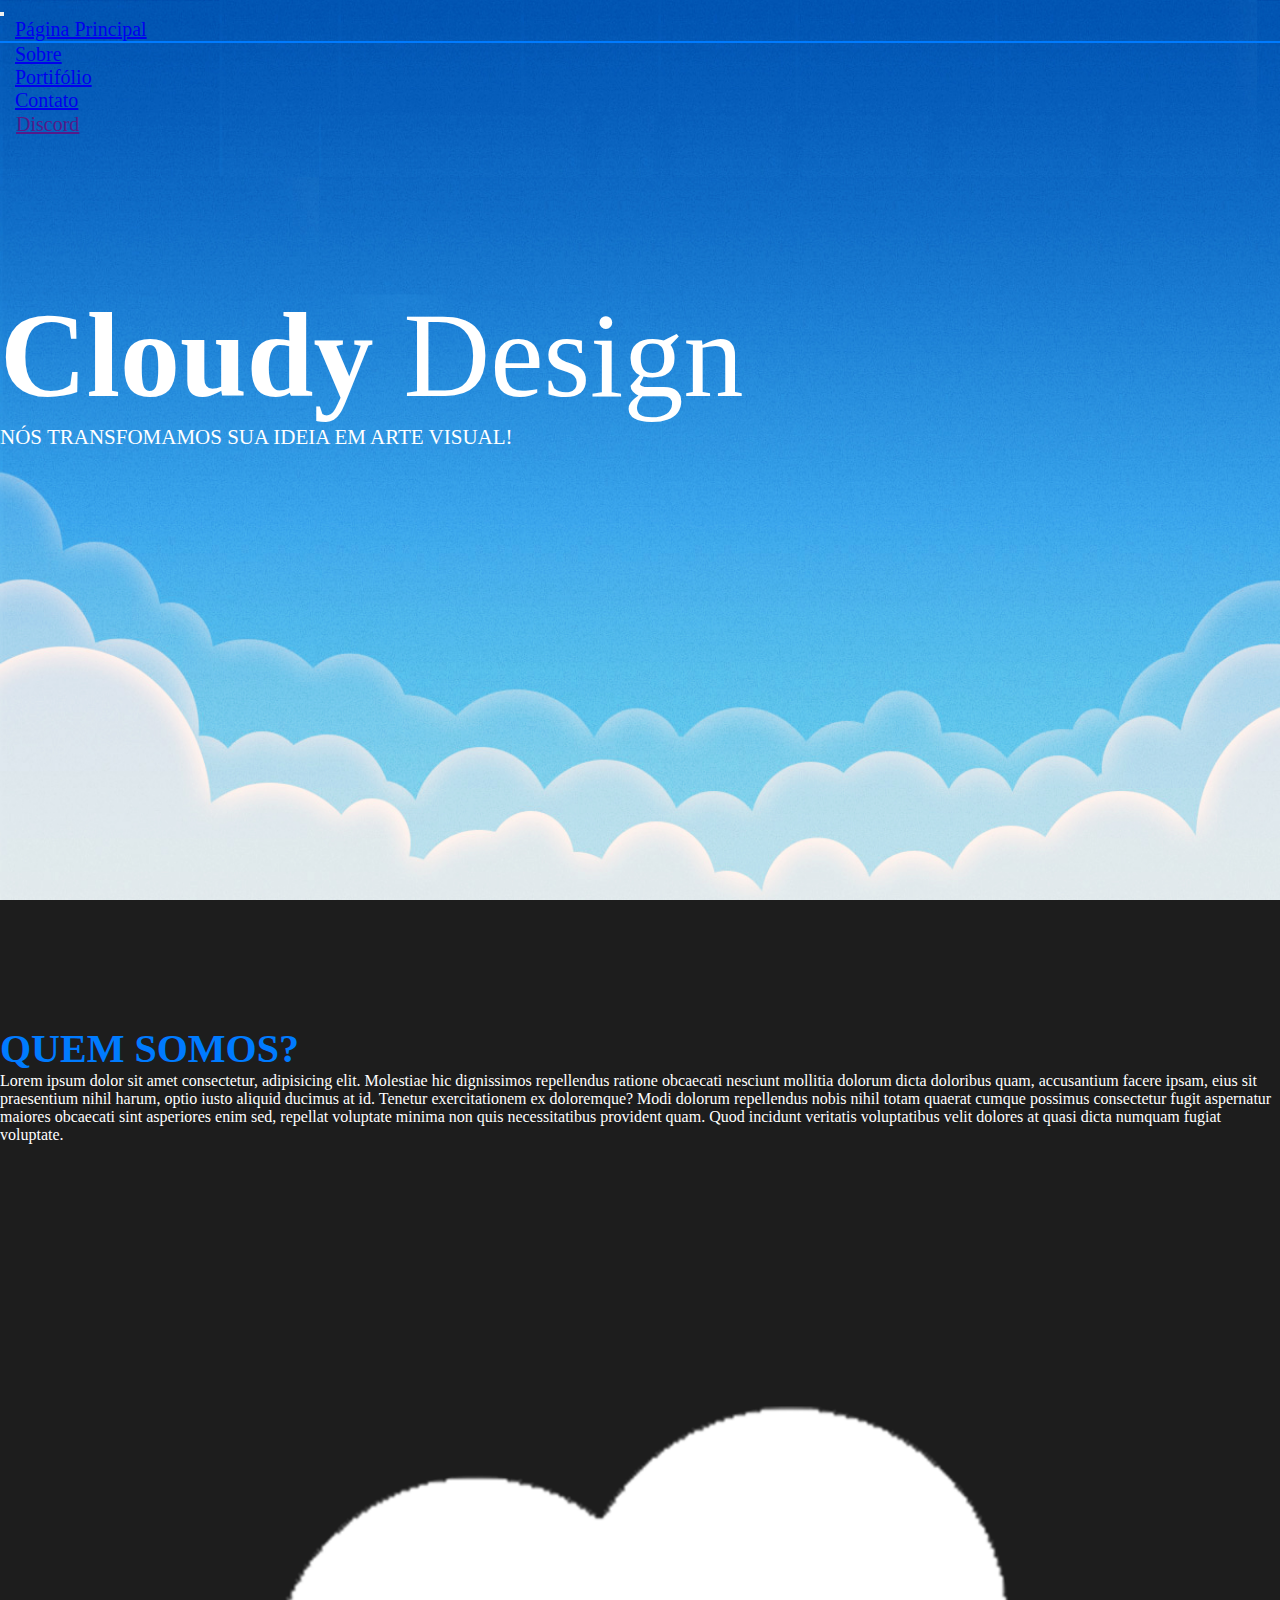
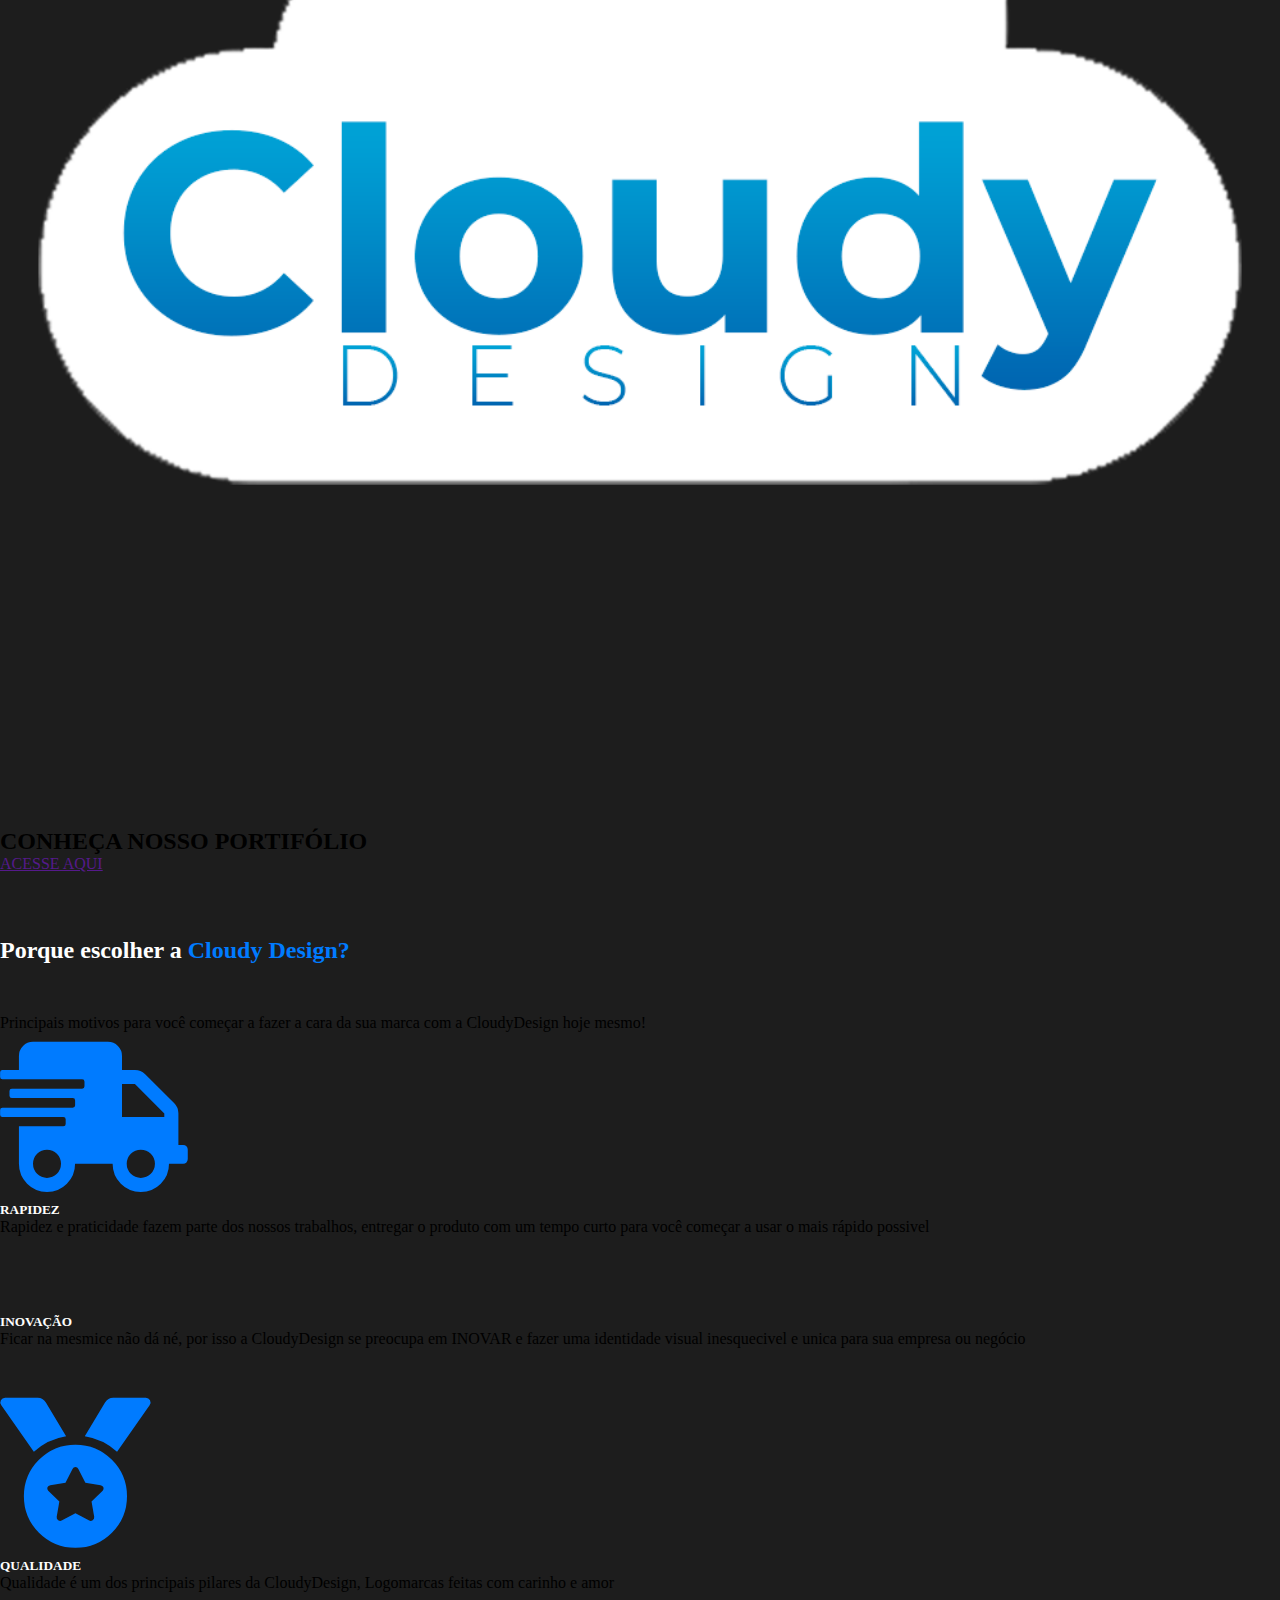
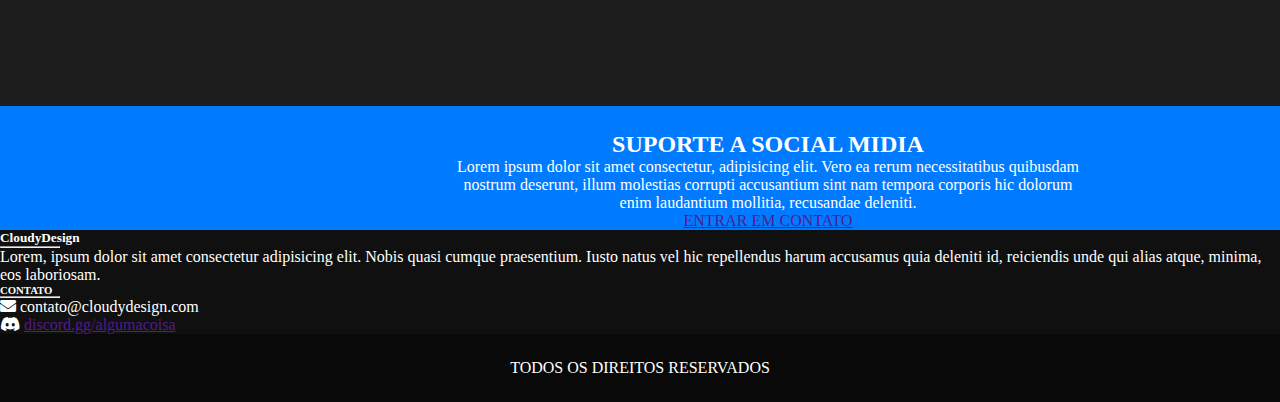
==== WEBSITE/index.html @ 9acf8a06 "Adicionando projeto de site para empresa de Design Gráfico" ====
<!DOCTYPE html>
<html lang="pt-br">

<head>
    <meta charset="UTF-8">
    <meta name="viewport" content="width=device-width, initial-scale=1.0">
    <title>CLOUDY DESIGN | HOME</title>
    <link rel="stylesheet" href="https://stackpath.bootstrapcdn.com/bootstrap/4.1.3/css/bootstrap.min.css"
        integrity="sha384-MCw98/SFnGE8fJT3GXwEOngsV7Zt27NXFoaoApmYm81iuXoPkFOJwJ8ERdknLPMO" crossorigin="anonymous">
    <link rel="stylesheet" href="css/style.css">
    <link rel="stylesheet" href="https://pro.fontawesome.com/releases/v5.13.0/css/all.css">

    <!--SEO-->
    <meta name="description" content="">
    <meta name="author" content="">
    <meta name="creator" content="">
    <meta name="robots" content="">
    <!--SEO-->

</head>

<body>
    <header class="index">
        <nav class="navbar navbar-expand-lg navbar-dark">
            <div class="container">
                <a class="navbar-brand" href="index.html"></a>
                <button class="navbar-toggler" type="button" data-toggle="collapse"
                    data-target="#conteudoNavbarSuportado" aria-controls="conteudoNavbarSuportado" aria-expanded="false"
                    aria-label="Alterna navegação">
                    <span class="navbar-toggler-icon"></span>
                </button>

                <div class="collapse navbar-collapse" id="conteudoNavbarSuportado">
                    <ul class="navbar-nav ml-auto">
                        <li class="nav-item active">
                            <a class="nav-link" href="index.html">Página Principal</a>
                        </li>
                        <li class="nav-item">
                            <a class="nav-link" href="sobre.html">Sobre</a>
                        </li>
                        <li class="nav-item">
                            <a class="nav-link" href="portifolio.html">Portifólio</a>
                        </li>
                        <li class="nav-item">
                            <a class="nav-link" href="contato.php">Contato</a>
                        </li>
                        <li class="nav-item btn-nav">
                            <a class="nav-link btn btn-primary btn-sm" href="">Discord</a>
                        </li>
                    </ul>
                </div>
            </div>
            <!-- container -->
        </nav>
        <!-- navbar -->

        <div class="container text-center header-text">
            <div class="intro">
                <h1>
                    Cloudy <span>Design</span>
                </h1>
            </div>
            <div class="descricao">
                <p>NÓS TRANSFOMAMOS SUA IDEIA EM ARTE VISUAL!</p>
            </div>
        </div>

    </header>

    <section class="quem-somos">
        <div class="container">
            <div class="row">
                <div class="col-lg-6 texto">
                    <h2>QUEM SOMOS?</h2>
                    <p>Lorem ipsum dolor sit amet consectetur, adipisicing elit. Molestiae hic dignissimos repellendus
                        ratione
                        obcaecati nesciunt mollitia dolorum dicta doloribus quam, accusantium facere ipsam, eius sit
                        praesentium
                        nihil harum, optio iusto aliquid ducimus at id. Tenetur exercitationem ex doloremque? Modi
                        dolorum
                        repellendus nobis nihil totam quaerat cumque possimus consectetur fugit aspernatur maiores
                        obcaecati
                        sint asperiores enim sed, repellat voluptate minima non quis necessitatibus provident quam. Quod
                        incidunt veritatis voluptatibus velit dolores at quasi dicta numquam fugiat voluptate.</p>
                </div>
                <!-- col -->
                <div class="col-lg-6 imagem">
                    <img src="img/NUVEM SEM FUNDO.png" alt="">
                </div>
                <!-- col -->
            </div>
            <!-- row -->
        </div>
        <!-- container -->
    </section>
    <!-- quem-somos -->

    <section class="chamada-portifa p-5 bg-primary">
        <div class="container-fluid p-0 text-center">
            <h2 class="text-light">CONHEÇA NOSSO PORTIFÓLIO</h2>
            <a class="btn btn-lg btn-outline-light" href="">ACESSE AQUI</a>
        </div>
    </section>

    
    <section class="equipe text-light">
        <div class="container">
          <h2 class="text-center"> Porque escolher a <span>Cloudy Design?</span></h2>
          <p class="text-center">Principais motivos para você começar a fazer a cara da sua marca com a CloudyDesign hoje mesmo!</p>
          <div class="row py-4 text-center">
            <div class="col-lg-4">
                <i class="fas fa-shipping-fast"></i>
              <h5>RAPIDEZ</h5>
              <p>Rapidez e praticidade fazem parte dos nossos trabalhos, entregar o produto com um tempo curto para você começar a usar o mais rápido possivel</p>
            </div>
            <div class="col-lg-4">
                <i class="fas fa-lightbulb-on"></i>
              <h5>INOVAÇÃO</h5>
              <p>Ficar na mesmice não dá né, por isso a CloudyDesign se preocupa em INOVAR e fazer uma identidade visual inesquecivel e unica para sua empresa ou negócio</p>
            </div>
            <div class="col-lg-4">
                <i class="fas fa-medal"></i>
              <h5>QUALIDADE</h5>
              <p>Qualidade é um dos principais pilares da CloudyDesign, Logomarcas feitas com carinho e amor</p>
            </div>
          </div>
        </div>
      </section>

      <section class="support">
        <img src="https://www.nicepng.com/png/full/16-163672_support-person-support-girl-png.png" alt="">
        <div class="text">
            <h2>SUPORTE A SOCIAL MIDIA</h2>
            <p>Lorem ipsum dolor sit amet consectetur, adipisicing elit. Vero ea rerum necessitatibus quibusdam nostrum deserunt, illum molestias corrupti accusantium sint nam tempora corporis hic dolorum enim laudantium mollitia, recusandae deleniti.</p>
            <a class="btn btn-lg btn-outline-light" href="">ENTRAR EM CONTATO</a>
        </div>
      </section>

    <footer class="footer text-center pt-0">
        <div class="footer-main p-5">
            <div class="container text-center">
                <div class="row">
                    <div class="col-lg-6">
                        <h5>CloudyDesign</h5>
                        <hr class="pink accent-2 mb-4 mt-0 d-inline-block mx-auto" style="width: 60px;">
                        <p>Lorem, ipsum dolor sit amet consectetur adipisicing elit. Nobis quasi cumque praesentium.
                            Iusto natus vel hic repellendus harum accusamus quia deleniti id, reiciendis unde qui alias
                            atque, minima, eos laboriosam.</p>
                    </div>
                    <div class="col-lg-6">
                        <h6>CONTATO</h6>
                        <hr class="pink accent-2 mb-4 mt-0 d-inline-block mx-auto" style="width: 60px;">
                        <p><i class="fas fa-envelope"></i> contato@cloudydesign.com</p>
                        <p><i class="fab fa-discord"></i> <a href="">discord.gg/algumacoisa</a></p>
                    </div>
                </div>
            </div>
        </div>
        <div class="footer-copyright">
            <div class="container">
                <p>TODOS OS DIREITOS RESERVADOS</p>
            </div>
        </div>
    </footer>

    <script src="https://code.jquery.com/jquery-3.3.1.slim.min.js"
        integrity="sha384-q8i/X+965DzO0rT7abK41JStQIAqVgRVzpbzo5smXKp4YfRvH+8abtTE1Pi6jizo"
        crossorigin="anonymous"></script>
    <script src="https://cdnjs.cloudflare.com/ajax/libs/popper.js/1.14.3/umd/popper.min.js"
        integrity="sha384-ZMP7rVo3mIykV+2+9J3UJ46jBk0WLaUAdn689aCwoqbBJiSnjAK/l8WvCWPIPm49"
        crossorigin="anonymous"></script>
    <script src="https://stackpath.bootstrapcdn.com/bootstrap/4.1.3/js/bootstrap.min.js"
        integrity="sha384-ChfqqxuZUCnJSK3+MXmPNIyE6ZbWh2IMqE241rYiqJxyMiZ6OW/JmZQ5stwEULTy"
        crossorigin="anonymous"></script>
</body>

</html>
---- WEBSITE/css/style.css ----
* {
  padding: 0;
  margin: 0;
  box-sizing: border-box;
  font-family: "Montserrat";
}

html,
body {
  background-color: #1d1d1d;
}

.clear {
  clear: both;
}

/* header */
header.index {
  height: 100vh;
  background-image: url("../img/CloudyBackground.jpg");
  background-size: 100% 100%;
  /* background-attachment: fixed; */
}
nav .nav-item a {
  font-size: 20px;
}
nav .nav-item.active {
  border-bottom: 2px solid #007bff !important;
}
nav .nav-item:hover {
  border-bottom: 2px solid #007bff !important;
}
nav .nav-item.btn-nav {
  border: 1px solid transparent;
}
nav .nav-item .btn {
  border-radius: 900px;
}
.navbar-dark .navbar-nav .nav-link:focus,
.navbar-dark .navbar-nav .nav-link:hover {
  color: #fff;
}
header nav ul li {
  padding: 0 15px;
}
header nav .navbar-brand {
  width: 100px;
  height: 100px;
  background-image: url("../img/NUVEM\ SEM\ FUNDO.png");
  background-repeat: no-repeat;
  background-size: 100% 100%;
}
.header-text {
  padding-top: 150px;
}
.intro h1 {
  font-size: 120px;
  font-weight: bold;
  color: #fff;
}
.intro h1 span {
  font-weight: 300;
}
.descricao p {
  font-size: 21px;
  color: #fff;
}
/* === */

/* quem somos */
.quem-somos .texto {
  padding-top: 125px;
}
.quem-somos .texto h2 {
  font-size: 40px;
  color: #007bff !important;
  font-weight: bold;
}
.quem-somos .texto p {
  color: #fff;
}
.quem-somos img {
  width: 100%;
}
/* === */

.support {
  display: flex;
  background-color: #007bff;
  padding: 25px 0 0px 0;
  align-items: center;
}
.support img {
  width: 20%;
  padding-left: 50px;
}
.support .text {
  /* padding: 175px 0; */
  margin: 0 auto;
  width: 50%;
  color: #fff;
  text-align: center;
}
.support .text h2 {
  font-weight: bolder;
}

/* sobre */
.equipe {
  padding: 5% 0;
}
.equipe h2 {
  color: #fff;
  margin-bottom: 50px;
}
.equipe span {
  color: #007bff !important;
}
.equipe .row .col-lg-4 {
  margin-top: 10px;
  margin-bottom: 50px;
}
.equipe h5 {
  margin-top: 10px;
  color: #fff;
}
.equipe i {
  font-size: 150px;
  color: #007bff !important;
}
/* === */

/* portifolio */
.portifolio img {
  width: 100%;
  opacity: 0.16;
}
.portifolio img:hover {
  opacity: 1;
}
.portifolio .row .col-4 {
  padding: 0 !important;
}
/* === */

/* contato */
.contato {
  padding: 5% 0;
  color: #fff;
}
.contato h2 {
  margin-bottom: 100px;
  text-align: center;
  color: #007bff !important;
}
.contato .form form input[type="text"],
.contato .form form input[type="email"],
.contato .form form textarea,
.contato .form form input[type="submit"] {
  width: 90%;
  padding: 20px 50px;
  margin: 10px;
  resize: none;
  outline: none;
  color: #2b8bc5;
  border: 1px solid #2b8bc5;
  background-color: transparent;
  border-radius: 119.04px 0 119.04px 0;
  transition: 0.5s;
}
.contato .form form input[type="submit"]:hover {
  color: #1d1d1d;
  background-color: #007bff !important;
}
.contato .form form textarea {
  height: 225px;
  border-radius: 95px 0 95px 0;
}
.contato .imagem img {
  width: 100%;
}
/* === */

/* footer */
footer {
  color: #fff;
  background-color: #101010;
}
footer hr {
  background-color: #007bff !important;
}
footer .footer-copyright {
  background-color: #090909;
  padding: 10px 0;
}
footer .footer-copyright p {
  text-align: center;
  color: #fff;
  padding: 15px 0;
  margin: 0;
}
/* === */
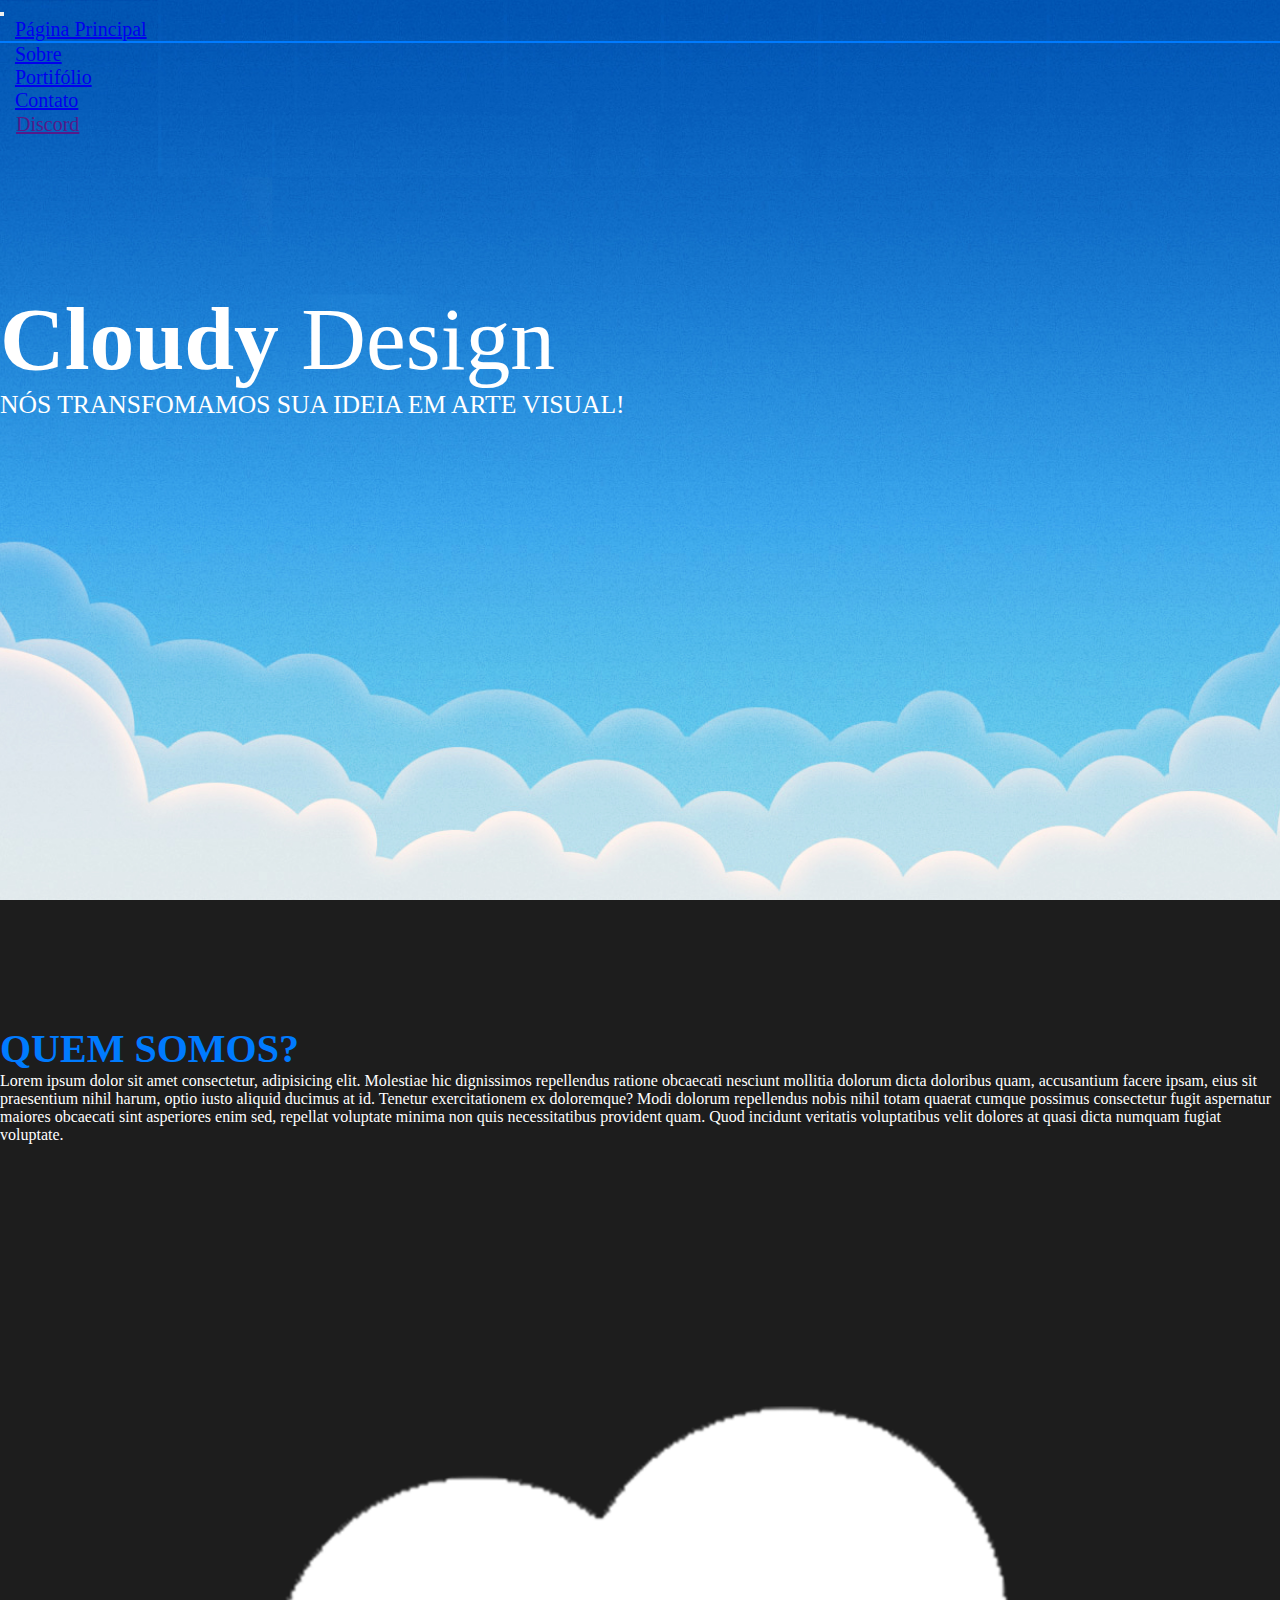
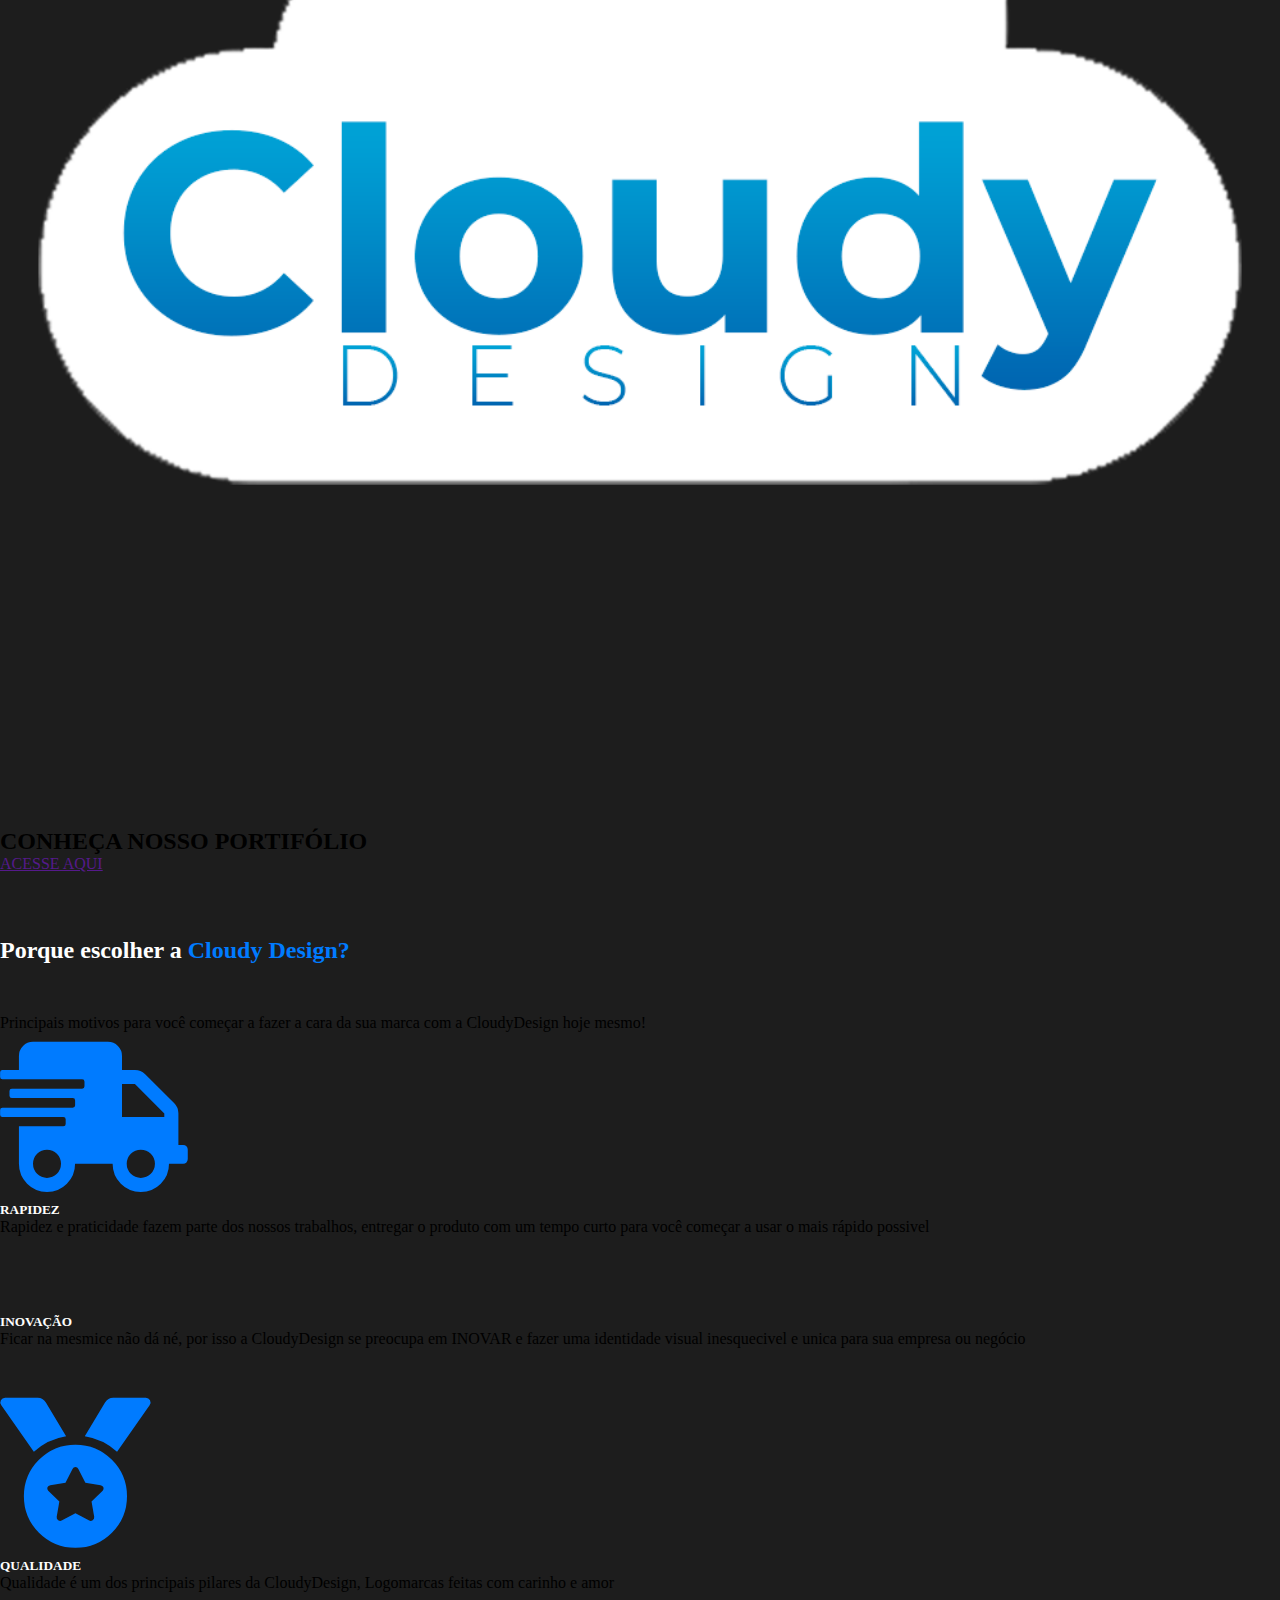
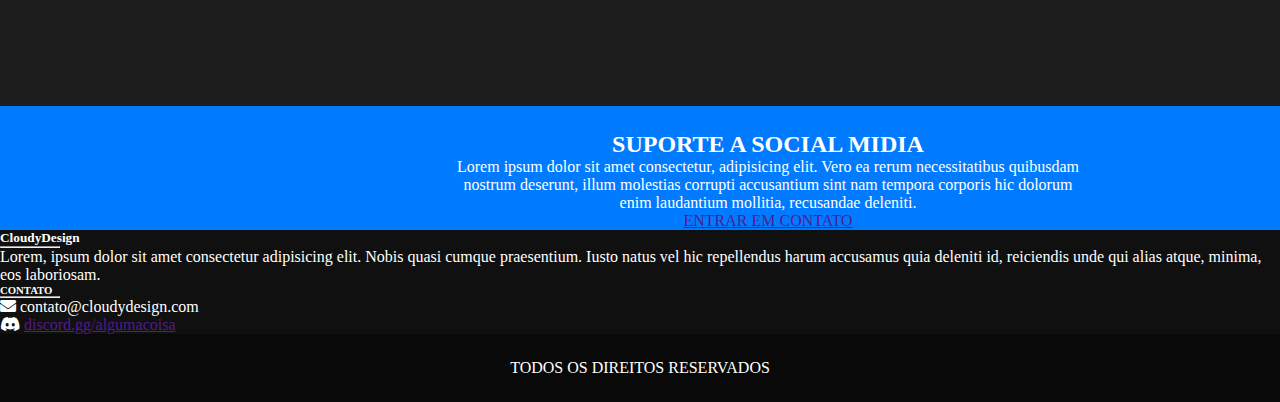
==== commit 182b168e: "Melhorias no portifolio agora totalmente responsivo" ====
--- a/WEBSITE/index.html
+++ b/WEBSITE/index.html
@@ -127,12 +127,12 @@
         </div>
       </section>
 
-      <section class="support">
+      <section class="suporte">
         <img src="https://www.nicepng.com/png/full/16-163672_support-person-support-girl-png.png" alt="">
         <div class="text">
             <h2>SUPORTE A SOCIAL MIDIA</h2>
             <p>Lorem ipsum dolor sit amet consectetur, adipisicing elit. Vero ea rerum necessitatibus quibusdam nostrum deserunt, illum molestias corrupti accusantium sint nam tempora corporis hic dolorum enim laudantium mollitia, recusandae deleniti.</p>
-            <a class="btn btn-lg btn-outline-light" href="">ENTRAR EM CONTATO</a>
+            <a class="btn btn-sm  btn-outline-light" href="">ENTRAR EM CONTATO</a>
         </div>
       </section>
 
--- a/WEBSITE/css/style.css
+++ b/WEBSITE/css/style.css
@@ -18,7 +18,9 @@
 header.index {
   height: 100vh;
   background-image: url("../img/CloudyBackground.jpg");
-  background-size: 100% 100%;
+  background-repeat: no-repeat;
+  background-size: cover;
+  background-position: center;
   /* background-attachment: fixed; */
 }
 nav .nav-item a {
@@ -54,7 +56,7 @@
   padding-top: 150px;
 }
 .intro h1 {
-  font-size: 120px;
+  font-size: 7vw;
   font-weight: bold;
   color: #fff;
 }
@@ -62,7 +64,7 @@
   font-weight: 300;
 }
 .descricao p {
-  font-size: 21px;
+  font-size: 2vw;
   color: #fff;
 }
 /* === */
@@ -84,25 +86,29 @@
 }
 /* === */
 
-.support {
+.suporte {
   display: flex;
   background-color: #007bff;
   padding: 25px 0 0px 0;
   align-items: center;
 }
-.support img {
+.suporte img {
   width: 20%;
   padding-left: 50px;
 }
-.support .text {
+.suporte .text {
   /* padding: 175px 0; */
   margin: 0 auto;
   width: 50%;
   color: #fff;
   text-align: center;
 }
-.support .text h2 {
+.suporte .text h2 {
   font-weight: bolder;
+}
+.suporte .btn {
+  margin: 0 auto;
+  text-align: center;
 }
 
 /* sobre */
@@ -131,8 +137,25 @@
 /* === */
 
 /* portifolio */
+.portifolio {
+  width: 100%;
+  max-width: 1350px;
+  margin: auto;
+  padding: 100px 20px 200px 20px;
+}
+.portifolio .galeria {
+  display: flex;
+  flex-wrap: wrap-reverse;
+  /* overflow: hidden; */
+  /* cursor: pointer; */
+  justify-content: center;
+}
+.portifolio .galeria .image {
+  flex: 25%;
+}
 .portifolio img {
   width: 100%;
+  height: 100%;
   opacity: 0.16;
 }
 .portifolio img:hover {
@@ -200,3 +223,24 @@
   margin: 0;
 }
 /* === */
+
+@media screen and (max-width: 960px) {
+  .suporte img {
+    display: none;
+  }
+  .portifolio .galeria .image {
+    flex: 33.33%;
+  }
+}
+
+@media screen and (max-width: 768px) {
+  .portifolio .galeria .image {
+    flex: 50%;
+  }
+}
+
+@media screen and (max-width: 480px) {
+  .portifolio .galeria .image {
+    flex: 100%;
+  }
+}
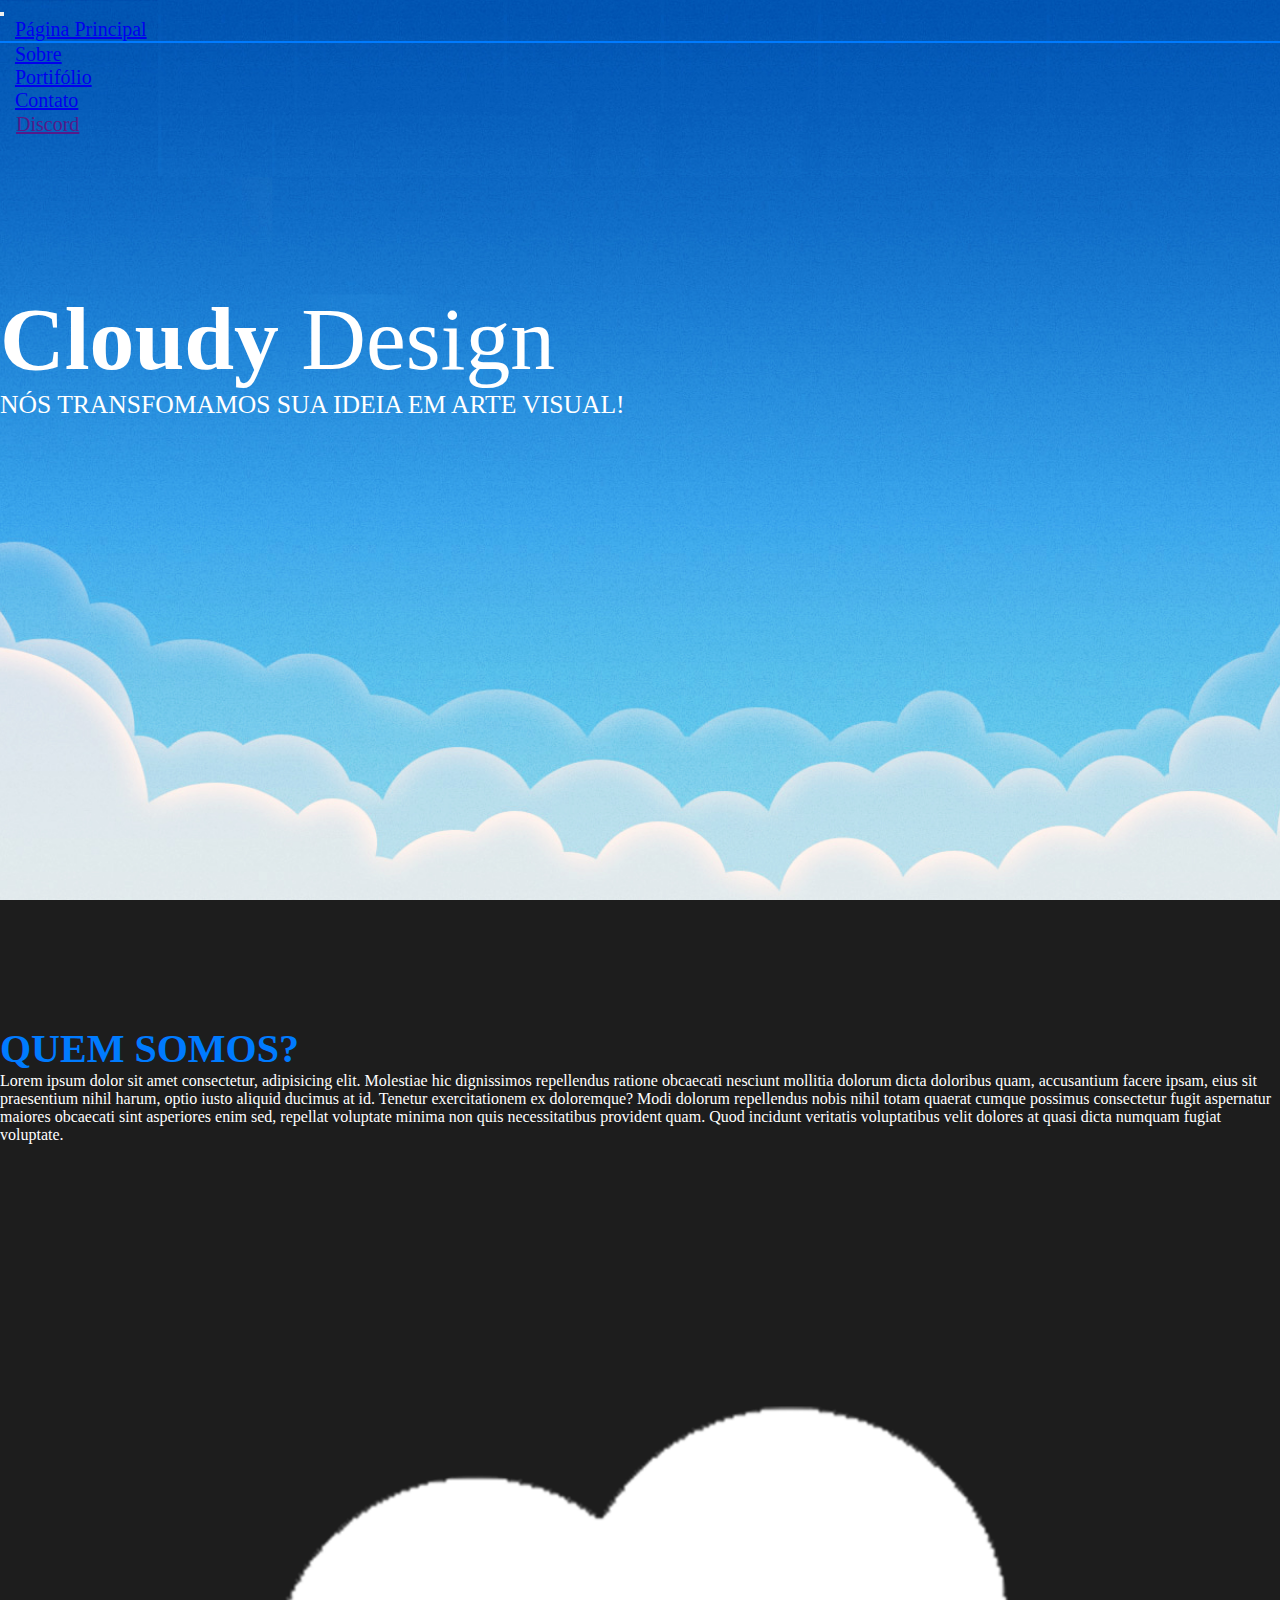
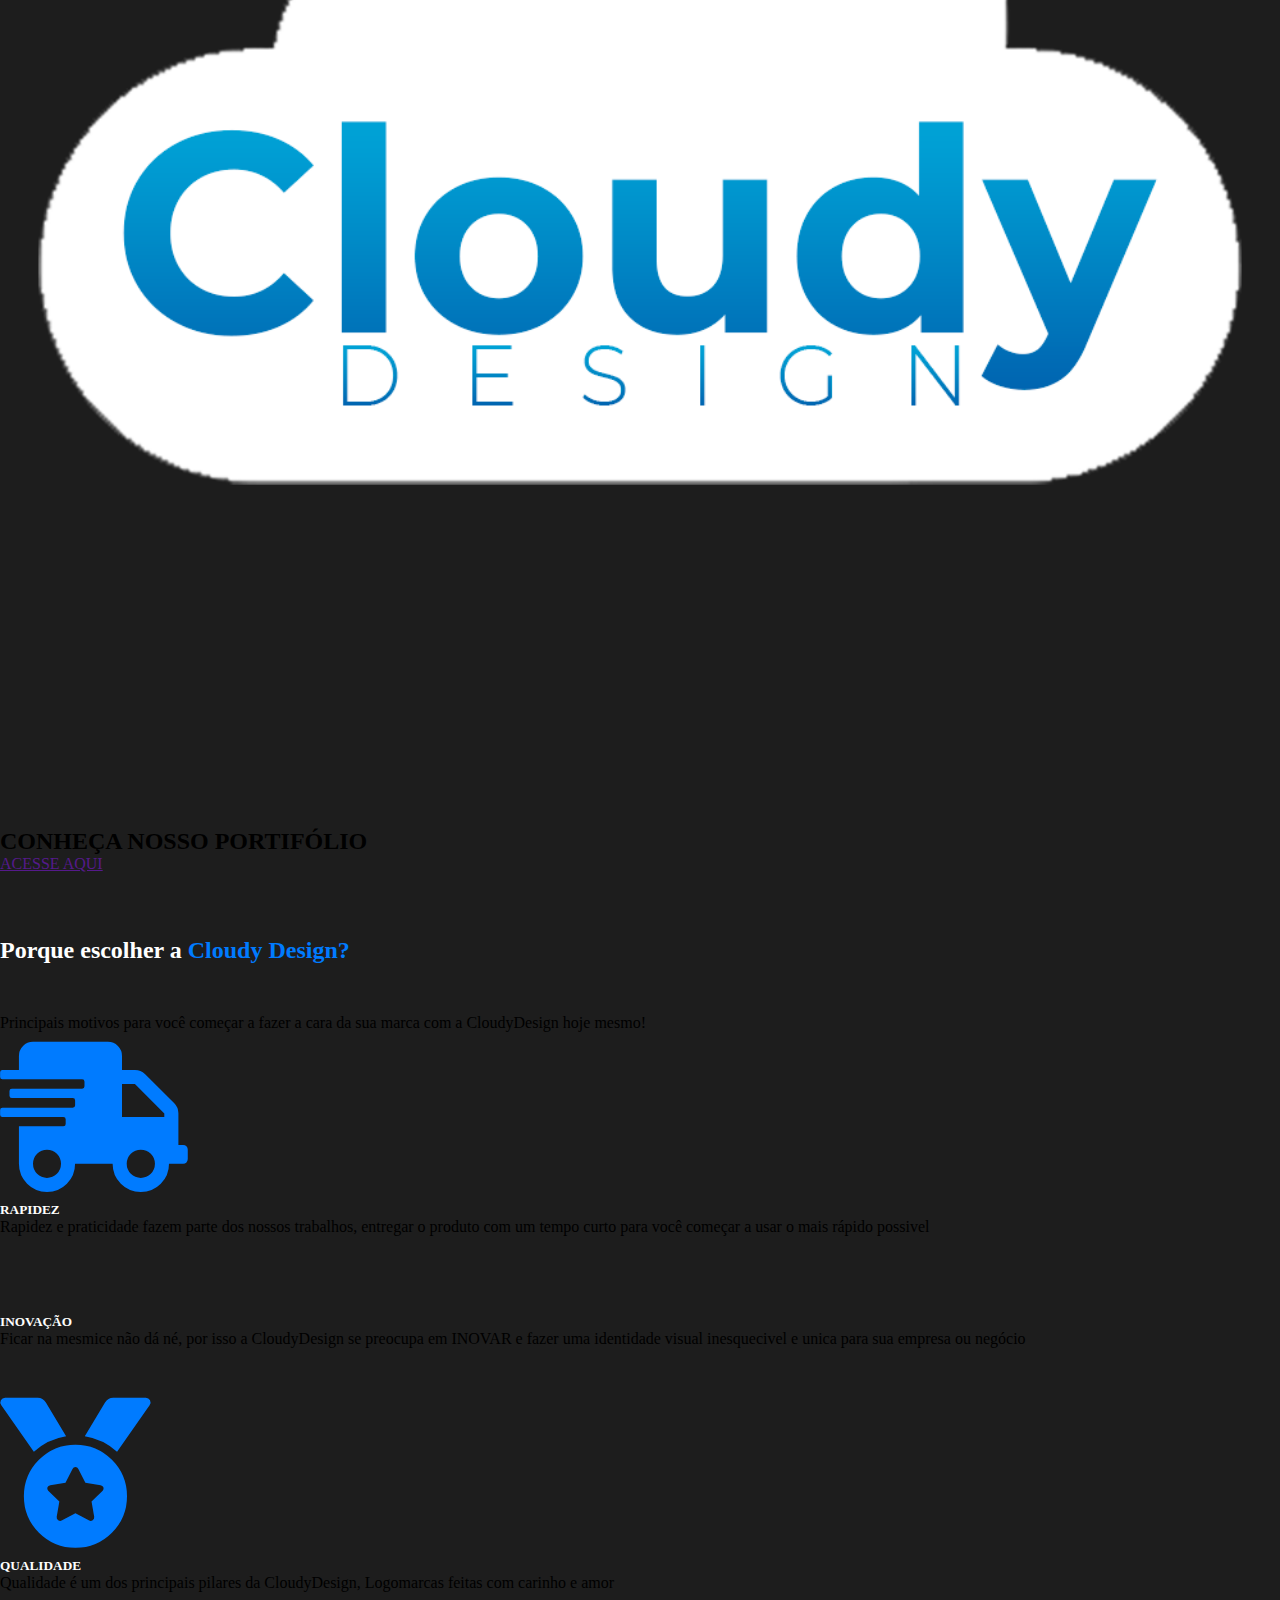
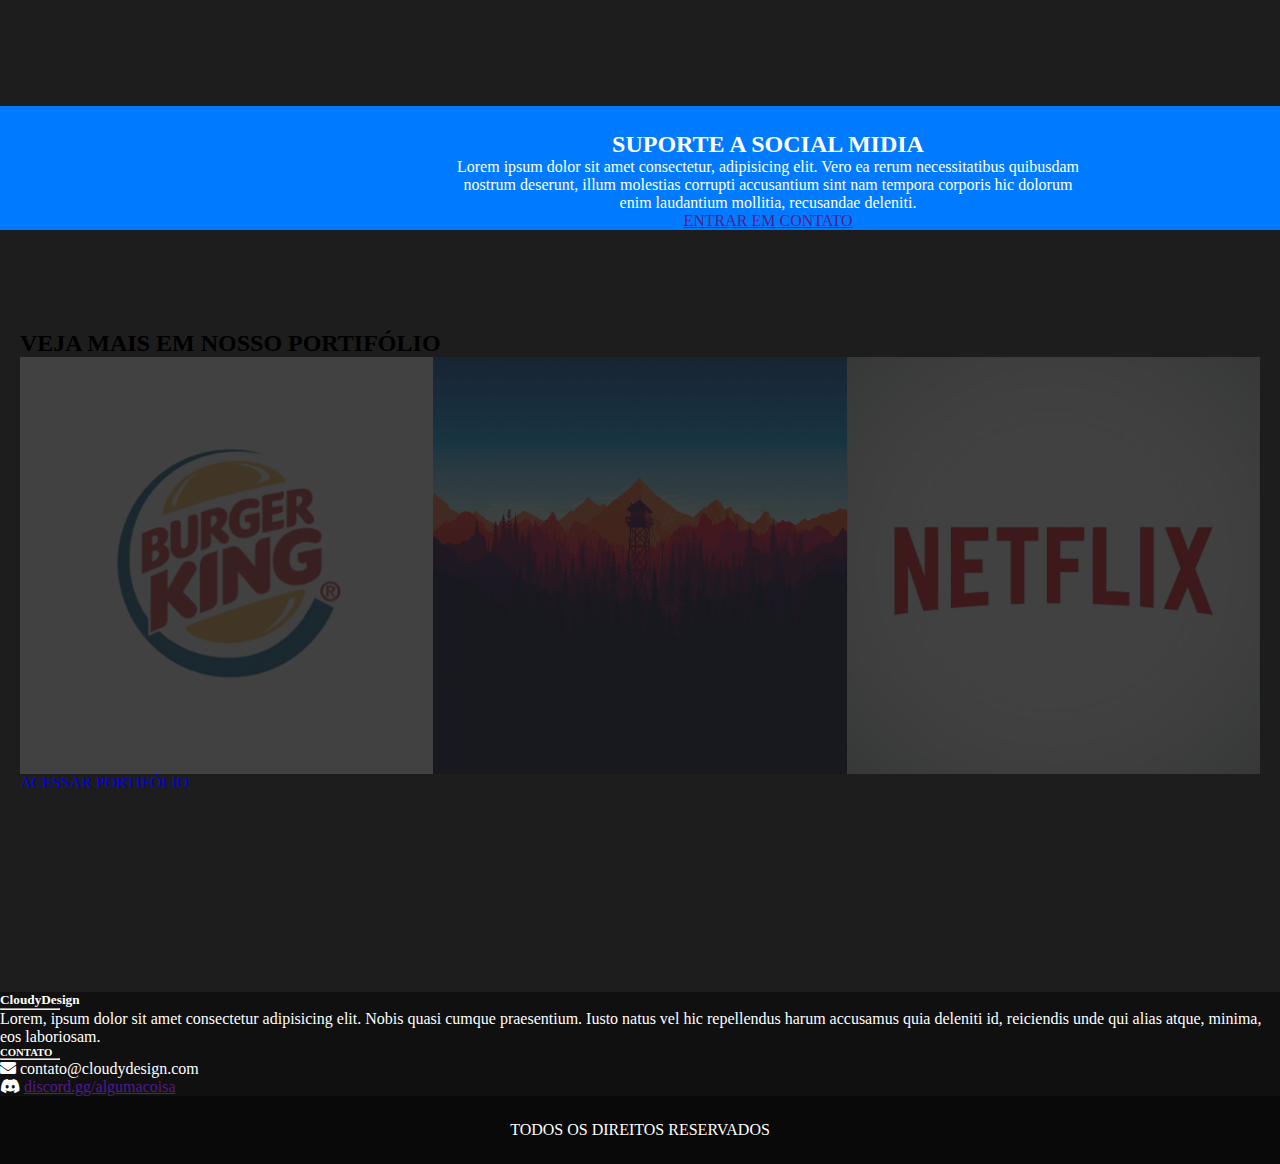
==== commit 73aa1d22: "Melhorei a pagina de contato e a pagina de portifolio e também adicionei chamada para o portifólio n" ====
--- a/WEBSITE/index.html
+++ b/WEBSITE/index.html
@@ -42,7 +42,7 @@
                             <a class="nav-link" href="portifolio.html">Portifólio</a>
                         </li>
                         <li class="nav-item">
-                            <a class="nav-link" href="contato.php">Contato</a>
+                            <a class="nav-link" href="contato.html">Contato</a>
                         </li>
                         <li class="nav-item btn-nav">
                             <a class="nav-link btn btn-primary btn-sm" href="">Discord</a>
@@ -136,6 +136,18 @@
         </div>
       </section>
 
+      <section class="portifolio index">
+          <h2 class="text-center my-4 text-primary">VEJA MAIS EM NOSSO PORTIFÓLIO</h2>
+        <div class="galeria">
+            <a class="image" href="portifolio.html"><img src="./img/prpsi.jpg" alt=""></a>
+            <a class="image" href="portifolio.html"><img src="./img/912072.jpg" alt=""></a>
+            <a class="image" href="portifolio.html"><img src="./img/178297.jpg" alt=""></a>
+        </div><!-- galeria -->
+        <div class="button text-center">
+            <a href="portifolio.html" class="btn btn-outline-primary p-3 my-4 mx-auto">ACESSAR PORTIFÓLIO</a>
+        </div>
+    </section><!-- portifolio -->
+
     <footer class="footer text-center pt-0">
         <div class="footer-main p-5">
             <div class="container text-center">
--- a/WEBSITE/css/style.css
+++ b/WEBSITE/css/style.css
@@ -171,36 +171,46 @@
   padding: 5% 0;
   color: #fff;
 }
-.contato h2 {
-  margin-bottom: 100px;
-  text-align: center;
-  color: #007bff !important;
-}
-.contato .form form input[type="text"],
-.contato .form form input[type="email"],
-.contato .form form textarea,
-.contato .form form input[type="submit"] {
-  width: 90%;
-  padding: 20px 50px;
-  margin: 10px;
+.contato .text {
+  padding: 0 0 55px 0;
+  text-align: center;
+}
+.contato .text h2 {
+  color: #007bff;
+}
+.contato .row {
+  align-items: center;
+}
+.contato input,
+textarea {
+  outline: none !important;
+}
+.contato input[type="text"],
+.contato input[type="email"],
+.contato input[type="submit"],
+.contato textarea {
+  width: 65%;
+  border-radius: 15px;
+  padding: 10px;
   resize: none;
+  /* background-color: transparent; */
+  color: #fff;
+  background-color: #1d1d1d;
+  margin: 5px 0;
+  border: none;
+  box-shadow: 2px 2px 0px 1px rgba(0, 94, 182, 0.521);
+}
+.contato textarea {
+  height: 200px;
+}
+.contato input[type="submit"] {
+  background: #11163f;
   outline: none;
-  color: #2b8bc5;
-  border: 1px solid #2b8bc5;
-  background-color: transparent;
-  border-radius: 119.04px 0 119.04px 0;
+  border: none;
   transition: 0.5s;
 }
-.contato .form form input[type="submit"]:hover {
-  color: #1d1d1d;
-  background-color: #007bff !important;
-}
-.contato .form form textarea {
-  height: 225px;
-  border-radius: 95px 0 95px 0;
-}
-.contato .imagem img {
-  width: 100%;
+.contato input[type="submit"]:hover {
+  background: #0069c5;
 }
 /* === */
 
